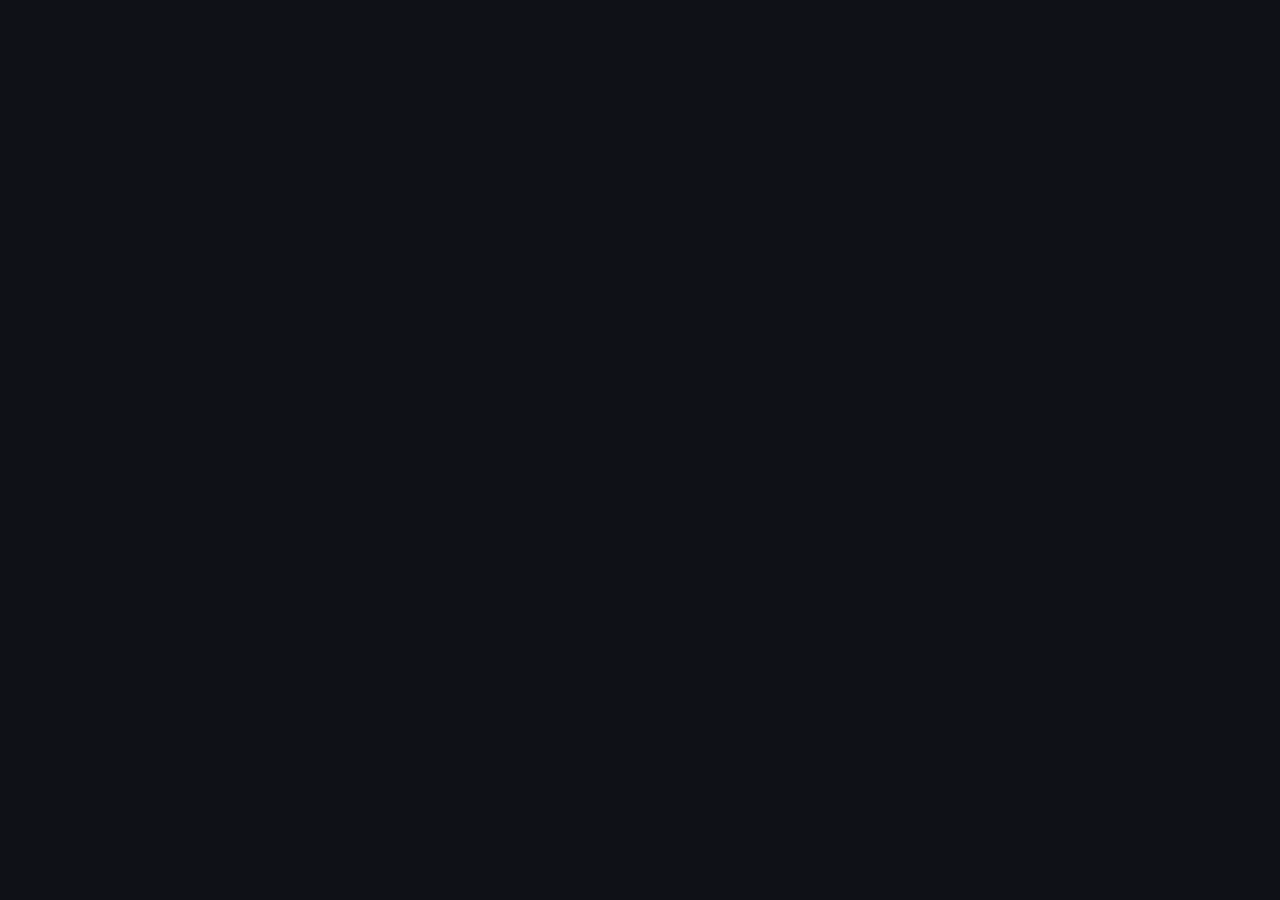
==== templates/admin.html @ 0f0986d1 "Add access key provisioning system and admin dashboard Introduces a non-Patreon path to tenant creat" ====
<!doctype html>
<html lang="en">
<head>
<meta charset="utf-8">
<meta name="viewport" content="width=device-width,initial-scale=1">
<title>Waypoint Admin</title>
<style>
  *, *::before, *::after { box-sizing: border-box; margin: 0; padding: 0; }
  :root {
    --bg: #0f1117; --surface: #1a1d27; --border: #2d3045;
    --text: #e2e8f0; --muted: #8892a4; --accent: #c0392b;
    --green: #27ae60; --yellow: #f39c12; --red: #e74c3c; --blue: #2980b9;
    --radius: 6px; --font: system-ui, -apple-system, sans-serif;
  }
  body { background: var(--bg); color: var(--text); font-family: var(--font); font-size: 14px; min-height: 100vh; }

  /* Login screen */
  #login-screen {
    display: flex; align-items: center; justify-content: center; min-height: 100vh;
  }
  #login-box {
    background: var(--surface); border: 1px solid var(--border); border-radius: var(--radius);
    padding: 2rem; width: 320px;
  }
  #login-box h1 { font-size: 1.2rem; margin-bottom: 1.5rem; color: var(--accent); }
  #login-box input {
    width: 100%; padding: 0.5rem 0.75rem; background: var(--bg); border: 1px solid var(--border);
    border-radius: var(--radius); color: var(--text); font-size: 14px; margin-bottom: 0.75rem;
  }
  #login-box button {
    width: 100%; padding: 0.6rem; background: var(--accent); color: white; border: none;
    border-radius: var(--radius); cursor: pointer; font-size: 14px; font-weight: 600;
  }
  #login-error { color: var(--red); font-size: 12px; margin-top: 0.5rem; display: none; }

  /* App shell */
  #app { display: none; }
  header {
    background: var(--surface); border-bottom: 1px solid var(--border);
    padding: 0.75rem 1.5rem; display: flex; align-items: center; gap: 1rem;
  }
  header h1 { font-size: 1rem; font-weight: 700; color: var(--accent); flex: 1; }
  header span { color: var(--muted); font-size: 12px; }

  nav { display: flex; gap: 0; border-bottom: 1px solid var(--border); background: var(--surface); }
  nav button {
    padding: 0.6rem 1.25rem; background: none; border: none; border-bottom: 2px solid transparent;
    color: var(--muted); cursor: pointer; font-size: 13px; font-weight: 500;
  }
  nav button.active { color: var(--text); border-bottom-color: var(--accent); }

  main { padding: 1.5rem; max-width: 1100px; }

  /* Cards / sections */
  .section { margin-bottom: 2rem; }
  .section-header {
    display: flex; align-items: center; gap: 0.75rem; margin-bottom: 1rem;
  }
  .section-header h2 { font-size: 1rem; font-weight: 600; }
  .btn {
    padding: 0.4rem 0.85rem; border-radius: var(--radius); border: none; cursor: pointer;
    font-size: 12px; font-weight: 600; white-space: nowrap;
  }
  .btn-primary { background: var(--accent); color: white; }
  .btn-success { background: var(--green); color: white; }
  .btn-warn    { background: var(--yellow); color: #111; }
  .btn-danger  { background: var(--red); color: white; }
  .btn-blue    { background: var(--blue); color: white; }
  .btn-sm { padding: 0.25rem 0.55rem; font-size: 11px; }
  .btn:disabled { opacity: 0.5; cursor: not-allowed; }

  /* Tables */
  .table-wrap { overflow-x: auto; border: 1px solid var(--border); border-radius: var(--radius); }
  table { width: 100%; border-collapse: collapse; font-size: 13px; }
  th { background: var(--surface); padding: 0.5rem 0.75rem; text-align: left; color: var(--muted);
       font-weight: 600; font-size: 11px; text-transform: uppercase; letter-spacing: 0.05em;
       border-bottom: 1px solid var(--border); white-space: nowrap; }
  td { padding: 0.5rem 0.75rem; border-bottom: 1px solid var(--border); vertical-align: middle; }
  tr:last-child td { border-bottom: none; }
  tr:hover td { background: rgba(255,255,255,0.03); }
  .empty { padding: 1rem; text-align: center; color: var(--muted); }

  /* Status badges */
  .badge {
    display: inline-block; padding: 0.15rem 0.5rem; border-radius: 999px;
    font-size: 11px; font-weight: 600; text-transform: uppercase; letter-spacing: 0.04em;
  }
  .badge-active   { background: rgba(39,174,96,0.2);  color: var(--green); }
  .badge-suspended{ background: rgba(243,156,18,0.2); color: var(--yellow); }
  .badge-deleted  { background: rgba(231,76,60,0.2);  color: var(--red); }
  .badge-redeemed { background: rgba(41,128,185,0.2); color: var(--blue); }
  .badge-unused   { background: rgba(255,255,255,0.08); color: var(--muted); }

  /* Expiry coloring */
  .expiry-warn { color: var(--yellow); font-weight: 600; }
  .expiry-urgent { color: var(--red); font-weight: 700; }

  /* Create key form */
  .form-grid {
    display: grid; grid-template-columns: repeat(auto-fill, minmax(200px, 1fr));
    gap: 0.75rem; margin-bottom: 0.75rem;
  }
  .form-grid label { display: flex; flex-direction: column; gap: 0.3rem; font-size: 12px; color: var(--muted); }
  .form-grid input, .form-grid select {
    padding: 0.4rem 0.6rem; background: var(--bg); border: 1px solid var(--border);
    border-radius: var(--radius); color: var(--text); font-size: 13px;
  }
  .form-card {
    background: var(--surface); border: 1px solid var(--border); border-radius: var(--radius);
    padding: 1rem; margin-bottom: 1rem;
  }
  .form-card h3 { font-size: 13px; font-weight: 600; margin-bottom: 0.75rem; color: var(--muted); }
  .msg { font-size: 12px; margin-top: 0.5rem; }
  .msg-ok { color: var(--green); }
  .msg-err { color: var(--red); }

  /* Actions cell */
  .actions { display: flex; gap: 0.3rem; flex-wrap: wrap; }

  /* Code display */
  .code { font-family: monospace; background: var(--bg); padding: 0.1rem 0.4rem;
          border-radius: 3px; border: 1px solid var(--border); font-size: 13px; }

  /* Tab panels */
  .tab-panel { display: none; }
  .tab-panel.active { display: block; }
</style>
</head>
<body>

<!-- Login screen -->
<div id="login-screen">
  <div id="login-box">
    <h1>🔀 Waypoint Admin</h1>
    <input type="password" id="pw-input" placeholder="Admin password" autocomplete="current-password">
    <button id="pw-btn">Sign in</button>
    <div id="login-error"></div>
  </div>
</div>

<!-- App -->
<div id="app">
  <header>
    <h1>🔀 Waypoint Admin</h1>
    <span id="header-note">Manage tenants &amp; access keys</span>
    <button class="btn btn-warn btn-sm" id="logout-btn">Sign out</button>
  </header>
  <nav>
    <button class="active" data-tab="tenants">Tenants</button>
    <button data-tab="keys">Access Keys</button>
    <button data-tab="reminders">Renewal Reminders</button>
  </nav>
  <main>

    <!-- Tenants tab -->
    <div class="tab-panel active" id="tab-tenants">
      <div class="section">
        <div class="section-header">
          <h2>All Tenants</h2>
          <button class="btn btn-blue btn-sm" id="refresh-tenants-btn">↻ Refresh</button>
        </div>
        <div class="table-wrap">
          <table id="tenants-table">
            <thead>
              <tr>
                <th>Slug</th><th>Name</th><th>Status</th><th>Expires</th>
                <th>Patreon</th><th>Created</th><th>Actions</th>
              </tr>
            </thead>
            <tbody id="tenants-body">
              <tr><td colspan="7" class="empty">Loading…</td></tr>
            </tbody>
          </table>
        </div>
      </div>
    </div>

    <!-- Keys tab -->
    <div class="tab-panel" id="tab-keys">
      <div class="section">
        <div class="form-card">
          <h3>Create New Access Key</h3>
          <div class="form-grid">
            <label>Tenant slug<input id="k-slug" placeholder="e.g. oak-street-rr"></label>
            <label>Layout name<input id="k-name" placeholder="e.g. Oak Street RR"></label>
            <label>Admin email<input id="k-email" type="email" placeholder="user@example.com"></label>
            <label>Duration (days)<input id="k-days" type="number" value="365" min="1" max="9999"></label>
            <label>Notes (private)<input id="k-notes" placeholder="e.g. Venmo @alice $25"></label>
          </div>
          <button class="btn btn-primary" id="create-key-btn">Generate key</button>
          <div class="msg" id="create-key-msg"></div>
        </div>
        <div class="section-header">
          <h2>All Keys</h2>
          <button class="btn btn-blue btn-sm" id="refresh-keys-btn">↻ Refresh</button>
        </div>
        <div class="table-wrap">
          <table id="keys-table">
            <thead>
              <tr>
                <th>Code</th><th>Slug</th><th>Email</th><th>Duration</th>
                <th>Notes</th><th>Status</th><th>Redeemed by</th><th>Created</th><th></th>
              </tr>
            </thead>
            <tbody id="keys-body">
              <tr><td colspan="9" class="empty">Loading…</td></tr>
            </tbody>
          </table>
        </div>
      </div>
    </div>

    <!-- Reminders tab -->
    <div class="tab-panel" id="tab-reminders">
      <div class="section">
        <div class="form-card">
          <h3>Send Renewal Reminder Emails</h3>
          <p style="color:var(--muted);font-size:13px;margin-bottom:0.75rem;">
            Sends emails to all tenant admins whose lease expires within 30 days.
            Tenants expiring within 7 days get an urgent notice.
          </p>
          <button class="btn btn-primary" id="send-reminders-btn">Send reminders now</button>
          <div class="msg" id="reminders-msg"></div>
        </div>
      </div>
    </div>

  </main>
</div>

<script>
(async () => {
  const $ = id => document.getElementById(id);

  // ── Auth ──────────────────────────────────────────────────────────────────

  async function tryLogin(pw) {
    const r = await fetch("/admin/login", {
      method: "POST", credentials: "include",
      headers: {"Content-Type":"application/json"},
      body: JSON.stringify({password: pw}),
    });
    return r.ok;
  }

  async function checkAuth() {
    // Probe a protected endpoint; 401 means not logged in
    const r = await fetch("/admin/tenants", {credentials: "include"});
    return r.status !== 401;
  }

  async function api(method, path, body) {
    const opts = {method, credentials: "include", headers: {}};
    if (body) { opts.headers["Content-Type"] = "application/json"; opts.body = JSON.stringify(body); }
    const r = await fetch(path, opts);
    if (r.status === 401) { showLogin(); return null; }
    return r;
  }

  function showLogin() {
    $("login-screen").style.display = "";
    $("app").style.display = "none";
  }
  function showApp() {
    $("login-screen").style.display = "none";
    $("app").style.display = "";
  }

  // Initial auth check
  if (await checkAuth()) {
    showApp();
    loadTenants();
    loadKeys();
  }

  $("pw-btn").addEventListener("click", async () => {
    const pw = $("pw-input").value;
    $("login-error").style.display = "none";
    const ok = await tryLogin(pw);
    if (ok) { showApp(); loadTenants(); loadKeys(); }
    else { $("login-error").textContent = "Incorrect password."; $("login-error").style.display = ""; }
  });
  $("pw-input").addEventListener("keydown", e => { if (e.key === "Enter") $("pw-btn").click(); });

  $("logout-btn").addEventListener("click", () => {
    document.cookie = "admin_session=; max-age=0; path=/";
    showLogin();
  });

  // ── Tabs ──────────────────────────────────────────────────────────────────

  document.querySelectorAll("nav button[data-tab]").forEach(btn => {
    btn.addEventListener("click", () => {
      document.querySelectorAll("nav button").forEach(b => b.classList.remove("active"));
      document.querySelectorAll(".tab-panel").forEach(p => p.classList.remove("active"));
      btn.classList.add("active");
      document.getElementById("tab-" + btn.dataset.tab).classList.add("active");
    });
  });

  // ── Helpers ───────────────────────────────────────────────────────────────

  function fmtDate(iso) {
    if (!iso) return "—";
    return new Date(iso).toLocaleDateString("en-US", {year:"numeric",month:"short",day:"numeric"});
  }

  function expiryCell(iso) {
    if (!iso) return '<td>—</td>';
    const d = new Date(iso);
    const days = Math.ceil((d - Date.now()) / 86400000);
    const cls = days <= 7 ? "expiry-urgent" : days <= 30 ? "expiry-warn" : "";
    const label = fmtDate(iso) + (days > 0 ? ` (${days}d)` : " <b>EXPIRED</b>");
    return `<td class="${cls}">${label}</td>`;
  }

  function badge(status) {
    const map = {active:"badge-active",suspended:"badge-suspended",deleted:"badge-deleted"};
    return `<span class="badge ${map[status]||'badge-deleted'}">${status}</span>`;
  }

  // ── Tenants ───────────────────────────────────────────────────────────────

  async function loadTenants() {
    const r = await api("GET", "/admin/tenants");
    if (!r || !r.ok) return;
    const tenants = await r.json();
    const tbody = $("tenants-body");
    if (!tenants.length) { tbody.innerHTML = '<tr><td colspan="7" class="empty">No tenants yet.</td></tr>'; return; }
    tbody.innerHTML = tenants.map(t => `
      <tr>
        <td><code class="code">${t.slug}</code></td>
        <td>${t.name}</td>
        <td>${badge(t.subscription_status)}</td>
        ${expiryCell(t.subscription_expires_at)}
        <td>${t.patreon_member_id ? "✓ Patreon" : "—"}</td>
        <td>${fmtDate(t.created_at)}</td>
        <td class="actions">
          <button class="btn btn-success btn-sm" onclick="extendTenant('${t.slug}')">Extend</button>
          ${t.subscription_status === "suspended"
            ? `<button class="btn btn-blue btn-sm" onclick="reactivateTenant('${t.slug}')">Reactivate</button>`
            : `<button class="btn btn-warn btn-sm" onclick="suspendTenant('${t.slug}')">Suspend</button>`}
          <button class="btn btn-danger btn-sm" onclick="deleteTenant('${t.slug}')">Delete</button>
        </td>
      </tr>
    `).join("");
  }

  window.extendTenant = async (slug) => {
    const days = prompt(`Extend ${slug} by how many days?`, "365");
    if (!days || isNaN(Number(days))) return;
    const r = await api("POST", `/admin/tenants/${slug}/extend`, {days: Number(days)});
    if (r && r.ok) { alert(`Extended ${slug} by ${days} days.`); loadTenants(); }
    else { alert("Failed to extend."); }
  };

  window.suspendTenant = async (slug) => {
    if (!confirm(`Suspend ${slug}? They'll have a 30-day grace period.`)) return;
    const r = await api("POST", `/admin/tenants/${slug}/suspend`);
    if (r && r.ok) loadTenants();
    else alert("Failed.");
  };

  window.reactivateTenant = async (slug) => {
    const r = await api("POST", `/admin/tenants/${slug}/reactivate`);
    if (r && r.ok) loadTenants();
    else alert("Failed.");
  };

  window.deleteTenant = async (slug) => {
    if (!confirm(`Mark ${slug} as deleted? It will disappear from the app. This is reversible via the DB.`)) return;
    const r = await api("DELETE", `/admin/tenants/${slug}`);
    if (r && r.ok) loadTenants();
    else alert("Failed.");
  };

  $("refresh-tenants-btn").addEventListener("click", loadTenants);

  // ── Keys ──────────────────────────────────────────────────────────────────

  async function loadKeys() {
    const r = await api("GET", "/admin/keys");
    if (!r || !r.ok) return;
    const keys = await r.json();
    const tbody = $("keys-body");
    if (!keys.length) { tbody.innerHTML = '<tr><td colspan="9" class="empty">No keys yet.</td></tr>'; return; }
    tbody.innerHTML = keys.map(k => {
      const redeemed = !!k.redeemed_at;
      return `<tr>
        <td><code class="code">${k.code}</code></td>
        <td>${k.tenant_slug}</td>
        <td>${k.admin_email}</td>
        <td>${k.duration_days}d</td>
        <td style="color:var(--muted);font-size:12px">${k.notes || "—"}</td>
        <td><span class="badge ${redeemed ? "badge-redeemed" : "badge-unused"}">${redeemed ? "redeemed" : "unused"}</span></td>
        <td>${k.redeemed_by_email || "—"}</td>
        <td>${fmtDate(k.created_at)}</td>
        <td>${redeemed ? "" : `<button class="btn btn-danger btn-sm" onclick="revokeKey('${k.code}')">Revoke</button>`}</td>
      </tr>`;
    }).join("");
  }

  $("create-key-btn").addEventListener("click", async () => {
    const slug  = $("k-slug").value.trim();
    const name  = $("k-name").value.trim();
    const email = $("k-email").value.trim();
    const days  = Number($("k-days").value);
    const notes = $("k-notes").value.trim();
    const msg   = $("create-key-msg");
    if (!slug || !name || !email) { msg.textContent = "Slug, name, and email are required."; msg.className = "msg msg-err"; return; }
    const r = await api("POST", "/admin/keys", {tenant_slug:slug, tenant_name:name, admin_email:email, duration_days:days, notes:notes||null});
    if (r && r.ok) {
      const data = await r.json();
      msg.innerHTML = `Key created: <strong class="code">${data.code}</strong> — copy and send to the user.`;
      msg.className = "msg msg-ok";
      $("k-slug").value = $("k-name").value = $("k-email").value = $("k-notes").value = "";
      loadKeys();
    } else {
      const err = r ? await r.json().catch(() => ({})) : {};
      msg.textContent = err.detail || "Failed to create key.";
      msg.className = "msg msg-err";
    }
  });

  window.revokeKey = async (code) => {
    if (!confirm(`Revoke key ${code}?`)) return;
    const r = await api("DELETE", `/admin/keys/${code}`);
    if (r && r.ok) loadKeys();
    else alert("Failed.");
  };

  $("refresh-keys-btn").addEventListener("click", loadKeys);

  // ── Reminders ─────────────────────────────────────────────────────────────

  $("send-reminders-btn").addEventListener("click", async () => {
    const btn = $("send-reminders-btn");
    const msg = $("reminders-msg");
    btn.disabled = true;
    btn.textContent = "Sending…";
    const r = await api("POST", "/admin/send-renewal-reminders");
    btn.disabled = false;
    btn.textContent = "Send reminders now";
    if (r && r.ok) {
      const data = await r.json();
      msg.textContent = `Sent ${data.sent} email(s).${data.errors.length ? " Errors: " + data.errors.join("; ") : ""}`;
      msg.className = "msg " + (data.errors.length ? "msg-err" : "msg-ok");
    } else {
      msg.textContent = "Failed to send reminders.";
      msg.className = "msg msg-err";
    }
  });

})();
</script>
</body>
</html>
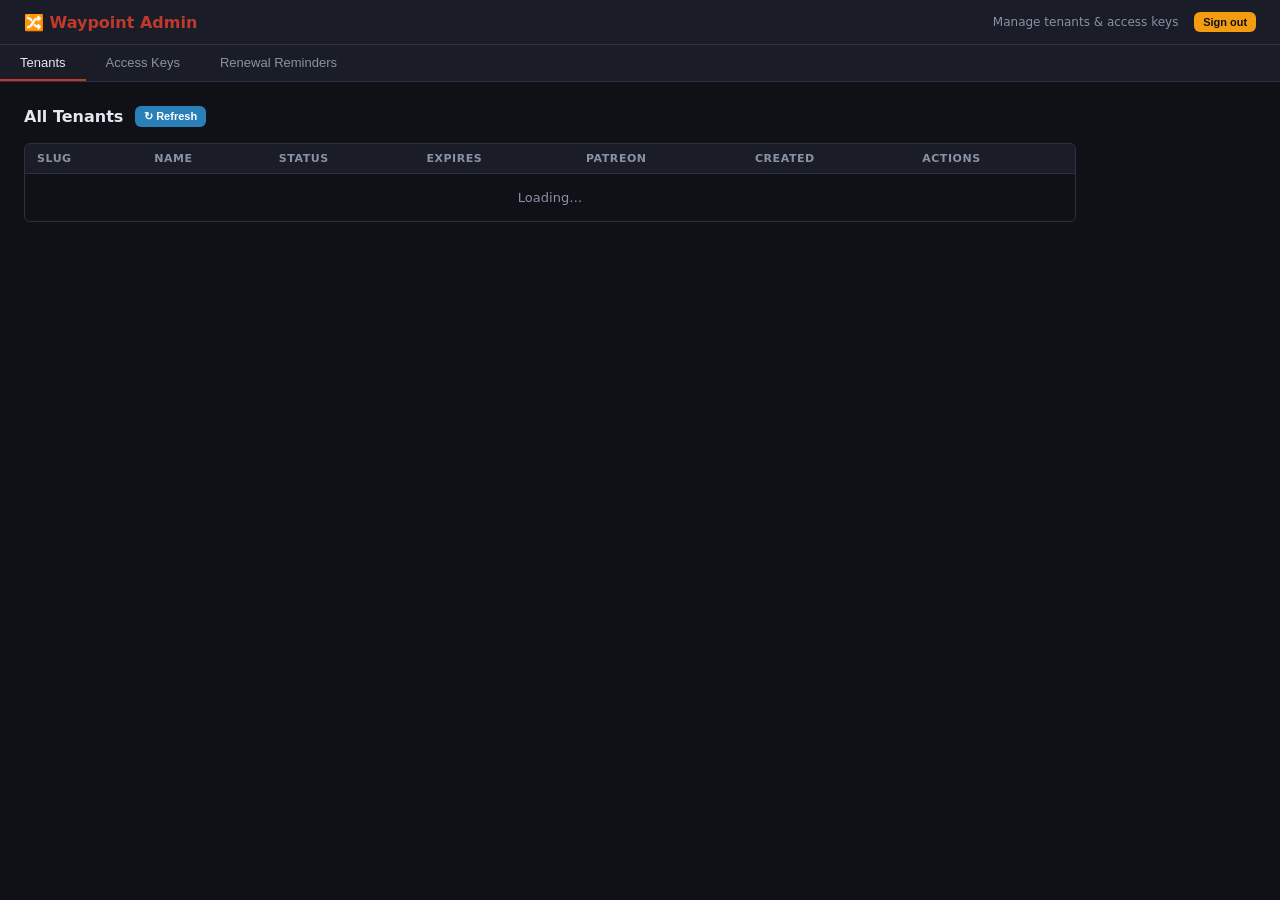
==== commit 69cc8603: "Fix admin dashboard blank screen after login showApp() was setting display="" which cleared the inli" ====
--- a/templates/admin.html
+++ b/templates/admin.html
@@ -263,7 +263,7 @@
   }
   function showApp() {
     $("login-screen").style.display = "none";
-    $("app").style.display = "";
+    $("app").style.display = "block";
   }
 
   // Initial auth check
@@ -278,7 +278,7 @@
     $("login-error").style.display = "none";
     const ok = await tryLogin(pw);
     if (ok) { showApp(); loadTenants(); loadKeys(); }
-    else { $("login-error").textContent = "Incorrect password."; $("login-error").style.display = ""; }
+    else { $("login-error").textContent = "Incorrect password."; $("login-error").style.display = "block"; }
   });
   $("pw-input").addEventListener("keydown", e => { if (e.key === "Enter") $("pw-btn").click(); });
 
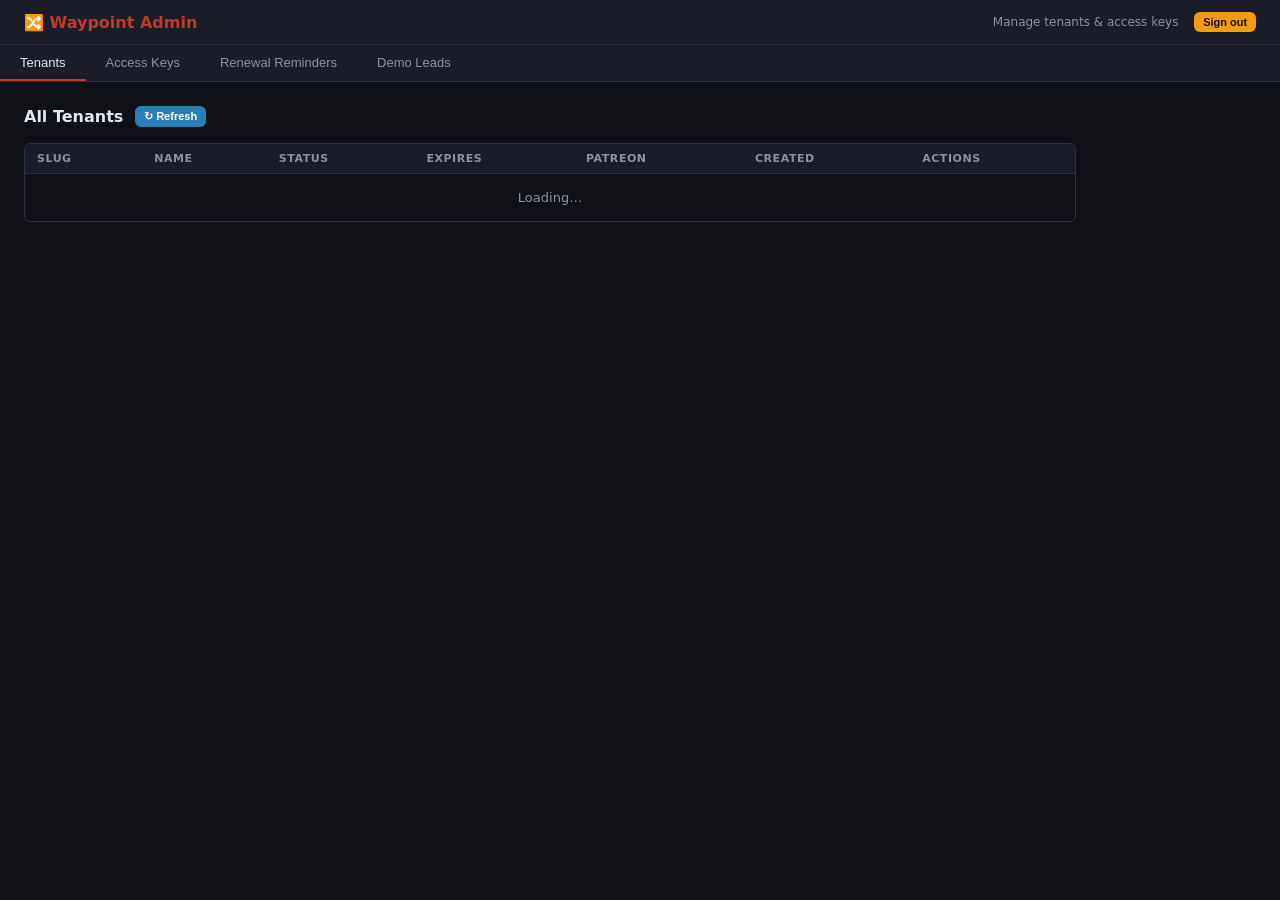
==== commit 5f88eb25: "Add a Demo Leads tab to the admin dashboard Demo visitors who enter an email to start the demo were " ====
--- a/templates/admin.html
+++ b/templates/admin.html
@@ -4,6 +4,14 @@
 <meta charset="utf-8">
 <meta name="viewport" content="width=device-width,initial-scale=1">
 <title>Waypoint Admin</title>
+<!-- Google tag (gtag.js) -->
+<script async src="https://www.googletagmanager.com/gtag/js?id=G-GVQFSP7HDG"></script>
+<script>
+  window.dataLayer = window.dataLayer || [];
+  function gtag(){dataLayer.push(arguments);}
+  gtag('js', new Date());
+  gtag('config', 'G-GVQFSP7HDG');
+</script>
 <style>
   *, *::before, *::after { box-sizing: border-box; margin: 0; padding: 0; }
   :root {
@@ -149,6 +157,7 @@
     <button class="active" data-tab="tenants">Tenants</button>
     <button data-tab="keys">Access Keys</button>
     <button data-tab="reminders">Renewal Reminders</button>
+    <button data-tab="demo-leads">Demo Leads</button>
   </nav>
   <main>
 
@@ -225,6 +234,28 @@
       </div>
     </div>
 
+    <!-- Demo Leads tab -->
+    <div class="tab-panel" id="tab-demo-leads">
+      <div class="section">
+        <div class="section-header">
+          <h2>Demo Leads</h2>
+          <button class="btn btn-blue btn-sm" id="refresh-demo-leads-btn">↻ Refresh</button>
+        </div>
+        <div class="table-wrap">
+          <table id="demo-leads-table">
+            <thead>
+              <tr>
+                <th>Email</th><th>Marketing OK?</th><th>Captured</th>
+              </tr>
+            </thead>
+            <tbody id="demo-leads-body">
+              <tr><td colspan="3" class="empty">Loading…</td></tr>
+            </tbody>
+          </table>
+        </div>
+      </div>
+    </div>
+
   </main>
 </div>
 
@@ -271,13 +302,14 @@
     showApp();
     loadTenants();
     loadKeys();
+    loadDemoLeads();
   }
 
   $("pw-btn").addEventListener("click", async () => {
     const pw = $("pw-input").value;
     $("login-error").style.display = "none";
     const ok = await tryLogin(pw);
-    if (ok) { showApp(); loadTenants(); loadKeys(); }
+    if (ok) { showApp(); loadTenants(); loadKeys(); loadDemoLeads(); }
     else { $("login-error").textContent = "Incorrect password."; $("login-error").style.display = "block"; }
   });
   $("pw-input").addEventListener("keydown", e => { if (e.key === "Enter") $("pw-btn").click(); });
@@ -451,6 +483,25 @@
     }
   });
 
+  // ── Demo Leads ────────────────────────────────────────────────────────────
+
+  async function loadDemoLeads() {
+    const r = await api("GET", "/admin/demo-leads");
+    if (!r || !r.ok) return;
+    const leads = await r.json();
+    const tbody = $("demo-leads-body");
+    if (!leads.length) { tbody.innerHTML = '<tr><td colspan="3" class="empty">No demo leads yet.</td></tr>'; return; }
+    tbody.innerHTML = leads.map(l => `
+      <tr>
+        <td>${l.email}</td>
+        <td><span class="badge ${l.marketing_opt_in ? "badge-active" : "badge-unused"}">${l.marketing_opt_in ? "yes" : "no"}</span></td>
+        <td>${fmtDate(l.created_at)}</td>
+      </tr>
+    `).join("");
+  }
+
+  $("refresh-demo-leads-btn").addEventListener("click", loadDemoLeads);
+
 })();
 </script>
 </body>
